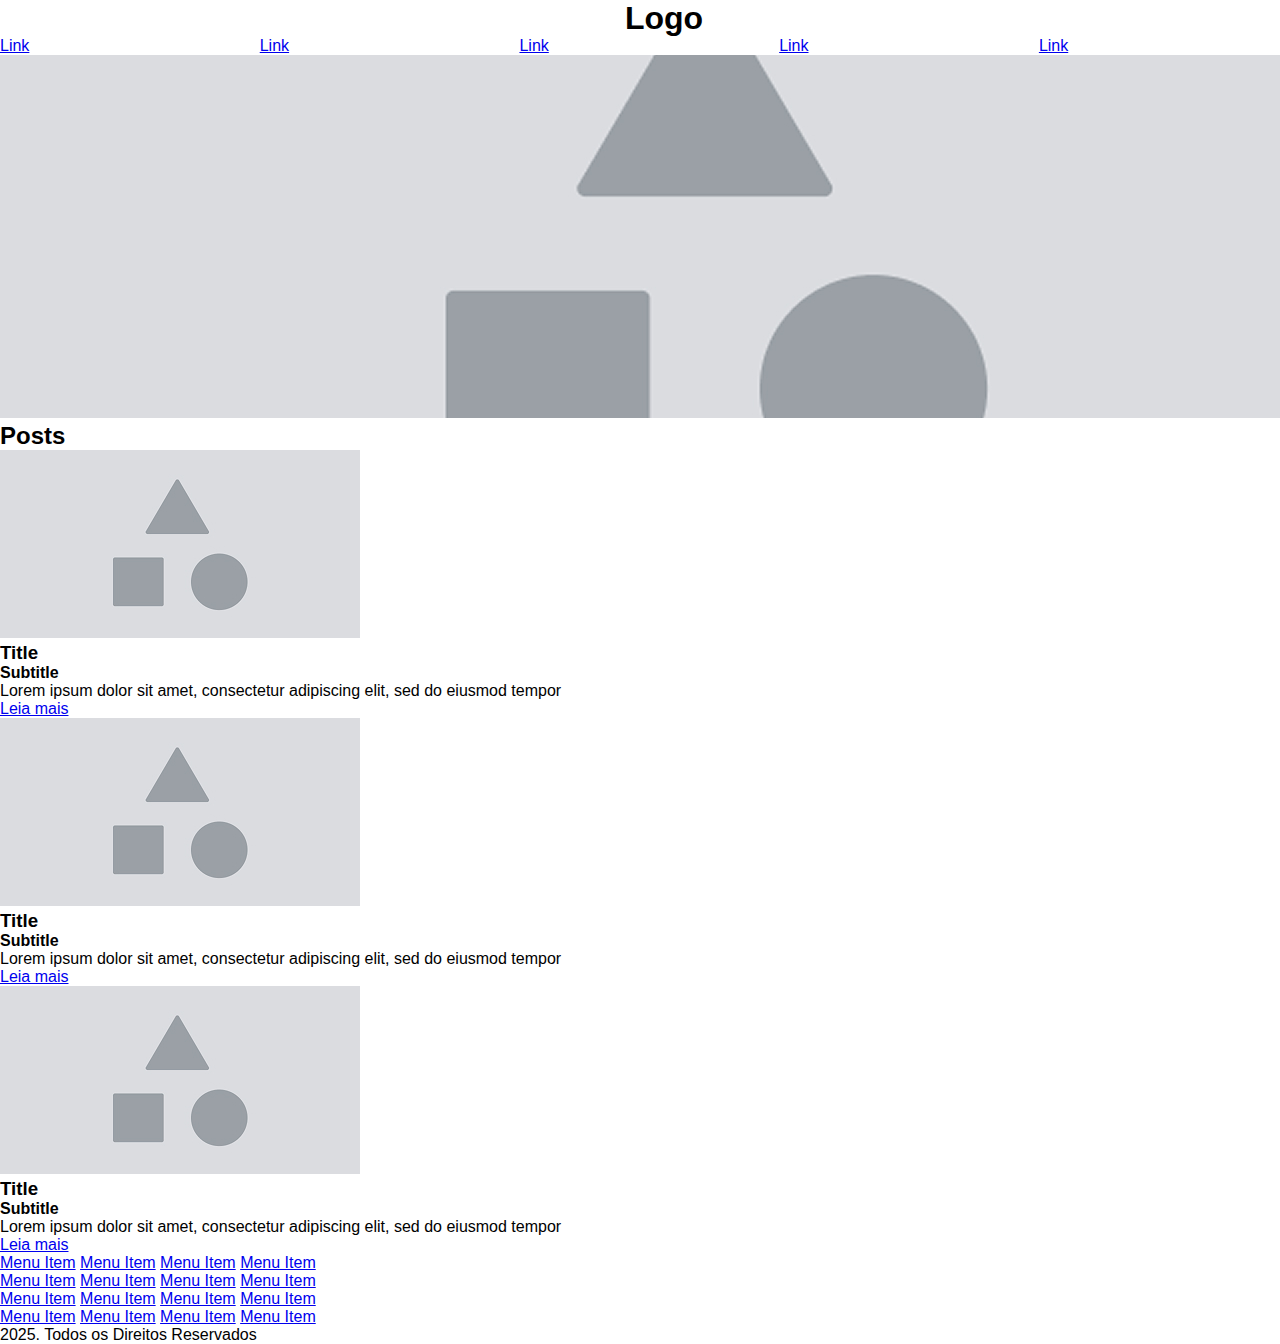
==== wireframe/index.html @ 78c3877f "criação do arquivo wireframe" ====
<!DOCTYPE html>
<html lang="pt-br">
<head>
    <meta charset="UTF-8">
    <meta name="viewport" content="width=device-width, initial-scale=1.0">
    <title>Wireframe</title>

    <!-- Link para os estilos -->
     <link href="css/styles.css" rel="stylesheet">
</head>
<body>
    <header>
        <div class="container">
            <h1>Logo</h1>
        </div>
    </header>
    <nav>
        <div class="container">
         <ul>
            <li> <a href="#">Link</a></li>
            <li> <a href="#">Link</a></li>
            <li> <a href="#">Link</a></li>
            <li> <a href="#">Link</a></li>
            <li> <a href="#">Link</a></li>
            <li> <a href="#">Link</a></li>
         </ul>
        </div>
    </nav>
    <main>
        <section id="banner">
            <img src="imagens/banner.jpg" alt="banner principal">
        </section>

        <section class="post">
            <h2>Posts</h2>
            <div class="container">
                <!-- inicio:card -->
                <div class="card">
                  <img src="imagens/image-post.jpg" alt="imagem do post"/>
                  <h3>Title</h3>
                  <h4>Subtitle</h4>
                  <p>Lorem ipsum dolor sit amet, consectetur adipiscing elit, sed do eiusmod tempor</p>
                  <a href="#">Leia mais</a>
                </div>
                <!-- fim:card -->


                <!-- inicio:card -->
                <div class="card">
                  <img src="imagens/image-post.jpg" alt="imagem do post"/>
                  <h3>Title</h3>
                  <h4>Subtitle</h4>
                  <p>Lorem ipsum dolor sit amet, consectetur adipiscing elit, sed do eiusmod tempor</p>
                  <a href="#">Leia mais</a>
                </div>
                <!-- fim:card -->


                <!-- inicio:card -->
                <div class="card">
                  <img src="imagens/image-post.jpg" alt="imagem do post"/>
                  <h3>Title</h3>
                  <h4>Subtitle</h4>
                  <p>Lorem ipsum dolor sit amet, consectetur adipiscing elit, sed do eiusmod tempor</p>
                  <a href="#">Leia mais</a>
                </div>
                <!-- fim:card -->
            </div>

        </section>
    </main>

    <footer>
        <div class="footer-top">
            <div class="container">
                <div class="link-group">
                    <a href="#">Menu Item</a>
                    <a href="#">Menu Item</a>
                    <a href="#">Menu Item</a>
                    <a href="#">Menu Item</a>
                </div>
                <div class="link-group">
                    <a href="#">Menu Item</a>
                    <a href="#">Menu Item</a>
                    <a href="#">Menu Item</a>
                    <a href="#">Menu Item</a>
                </div>
                <div class="link-group">
                    <a href="#">Menu Item</a>
                    <a href="#">Menu Item</a>
                    <a href="#">Menu Item</a>
                    <a href="#">Menu Item</a>
                </div>
                <div class="link-group">
                    <a href="#">Menu Item</a>
                    <a href="#">Menu Item</a>
                    <a href="#">Menu Item</a>
                    <a href="#">Menu Item</a>
                </div>
            </div>
        </div>
        <div class="footer-bottom">
            <p>2025. Todos os Direitos Reservados</p>
        </div>
    </footer>
    
</body>
</html>
---- wireframe/css/styles.css ----
*{
    margin: 0;
    padding: 0;
    font-family: Arial, Helvetica, sans-serif;
}

.container{
    width: 1328px;
    margin: auto;
}

/* header */
h1{
    text-align: center;
}

/* nav */
nav ul{
    list-style: none;
    display: flex;
    justify-content: space-between;
}
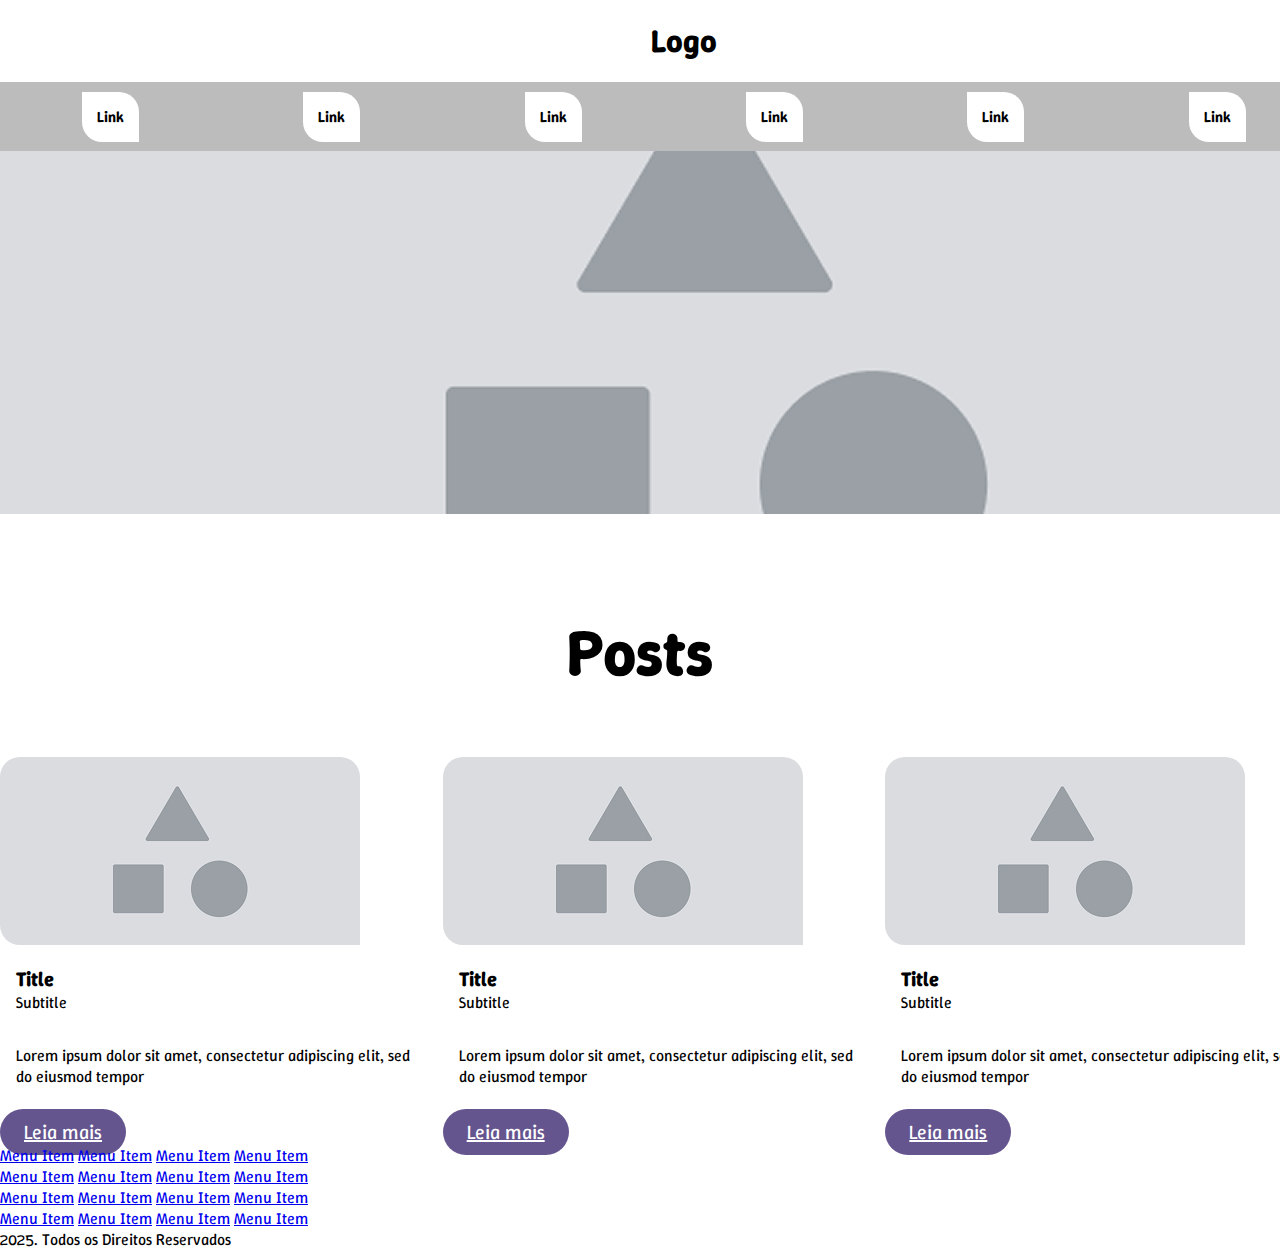
==== commit d374384e: "Formatação do Wireframe" ====
--- a/wireframe/index.html
+++ b/wireframe/index.html
@@ -1,13 +1,20 @@
 <!DOCTYPE html>
 <html lang="pt-br">
+
 <head>
     <meta charset="UTF-8">
     <meta name="viewport" content="width=device-width, initial-scale=1.0">
     <title>Wireframe</title>
 
     <!-- Link para os estilos -->
-     <link href="css/styles.css" rel="stylesheet">
+    <link href="css/styles.css" rel="stylesheet">
+
+    <link rel="preconnect" href="https://fonts.googleapis.com">
+    <link rel="preconnect" href="https://fonts.gstatic.com" crossorigin>
+    <link href="https://fonts.googleapis.com/css2?family=Winky+Sans:ital,wght@0,300..900;1,300..900&display=swap"
+        rel="stylesheet">
 </head>
+
 <body>
     <header>
         <div class="container">
@@ -16,14 +23,14 @@
     </header>
     <nav>
         <div class="container">
-         <ul>
-            <li> <a href="#">Link</a></li>
-            <li> <a href="#">Link</a></li>
-            <li> <a href="#">Link</a></li>
-            <li> <a href="#">Link</a></li>
-            <li> <a href="#">Link</a></li>
-            <li> <a href="#">Link</a></li>
-         </ul>
+            <ul>
+                <li> <a href="#">Link</a></li>
+                <li> <a href="#">Link</a></li>
+                <li> <a href="#">Link</a></li>
+                <li> <a href="#">Link</a></li>
+                <li> <a href="#">Link</a></li>
+                <li> <a href="#">Link</a></li>
+            </ul>
         </div>
     </nav>
     <main>
@@ -36,33 +43,33 @@
             <div class="container">
                 <!-- inicio:card -->
                 <div class="card">
-                  <img src="imagens/image-post.jpg" alt="imagem do post"/>
-                  <h3>Title</h3>
-                  <h4>Subtitle</h4>
-                  <p>Lorem ipsum dolor sit amet, consectetur adipiscing elit, sed do eiusmod tempor</p>
-                  <a href="#">Leia mais</a>
+                    <img src="imagens/image-post.jpg" alt="imagem do post" />
+                    <h3>Title</h3>
+                    <h4>Subtitle</h4>
+                    <p>Lorem ipsum dolor sit amet, consectetur adipiscing elit, sed do eiusmod tempor</p>
+                    <a href="#">Leia mais</a>
                 </div>
                 <!-- fim:card -->
 
 
                 <!-- inicio:card -->
                 <div class="card">
-                  <img src="imagens/image-post.jpg" alt="imagem do post"/>
-                  <h3>Title</h3>
-                  <h4>Subtitle</h4>
-                  <p>Lorem ipsum dolor sit amet, consectetur adipiscing elit, sed do eiusmod tempor</p>
-                  <a href="#">Leia mais</a>
+                    <img src="imagens/image-post.jpg" alt="imagem do post" />
+                    <h3>Title</h3>
+                    <h4>Subtitle</h4>
+                    <p>Lorem ipsum dolor sit amet, consectetur adipiscing elit, sed do eiusmod tempor</p>
+                    <a href="#">Leia mais</a>
                 </div>
                 <!-- fim:card -->
 
 
                 <!-- inicio:card -->
                 <div class="card">
-                  <img src="imagens/image-post.jpg" alt="imagem do post"/>
-                  <h3>Title</h3>
-                  <h4>Subtitle</h4>
-                  <p>Lorem ipsum dolor sit amet, consectetur adipiscing elit, sed do eiusmod tempor</p>
-                  <a href="#">Leia mais</a>
+                    <img src="imagens/image-post.jpg" alt="imagem do post" />
+                    <h3>Title</h3>
+                    <h4>Subtitle</h4>
+                    <p>Lorem ipsum dolor sit amet, consectetur adipiscing elit, sed do eiusmod tempor</p>
+                    <a href="#">Leia mais</a>
                 </div>
                 <!-- fim:card -->
             </div>
@@ -103,6 +110,7 @@
             <p>2025. Todos os Direitos Reservados</p>
         </div>
     </footer>
-    
+
 </body>
+
 </html>--- a/wireframe/css/styles.css
+++ b/wireframe/css/styles.css
@@ -1,7 +1,7 @@
 *{
     margin: 0;
     padding: 0;
-    font-family: Arial, Helvetica, sans-serif;
+    font-family: "Winky Sans", sans-serif;
 }
 
 .container{
@@ -10,13 +10,76 @@
 }
 
 /* header */
+header{
+    padding: 20px;
+
+}
 h1{
     text-align: center;
 }
 
 /* nav */
+
+nav{
+    background: #BCBCBC;
+    padding: 24px 0;
+}
 nav ul{
     list-style: none;
     display: flex;
+    justify-content: space-around;
+}
+nav ul li a{
+    color: #000;
+    font-weight: 600;
+    font-size: 15px;
+    text-decoration: none;
+    background: #fff;
+    padding: 15px;
+    transition: all ease-in-out 0.3s;
+    border-radius: 0 20px;
+}
+nav ul li a:hover{
+    background: #000;
+    color: #FFF;
+}
+
+/* banner */
+#banner-img{
+    width: 100%;
+}
+
+/* posts */
+.post h2{
+    text-align: center;
+    margin: 91px 0 62px;
+    font-size: 64px;
+    
+}
+
+.post .container{
+    display: flex;
     justify-content: space-between;
-}+}
+.post img{
+    border-radius: 20px 20px 0;
+}
+.post h3{
+    font-size: 20px;
+    margin: 16px 16px 0;
+}
+.post h4{
+    margin-left: 16px;
+    font-weight: normal;
+}
+.post p{
+    margin: 32px 16px;
+}
+
+.post a{
+    color: #fff;
+    background: #65558F;
+    padding: 10px 24px;
+    border-radius: 100px;
+    font-size: 20px;
+}
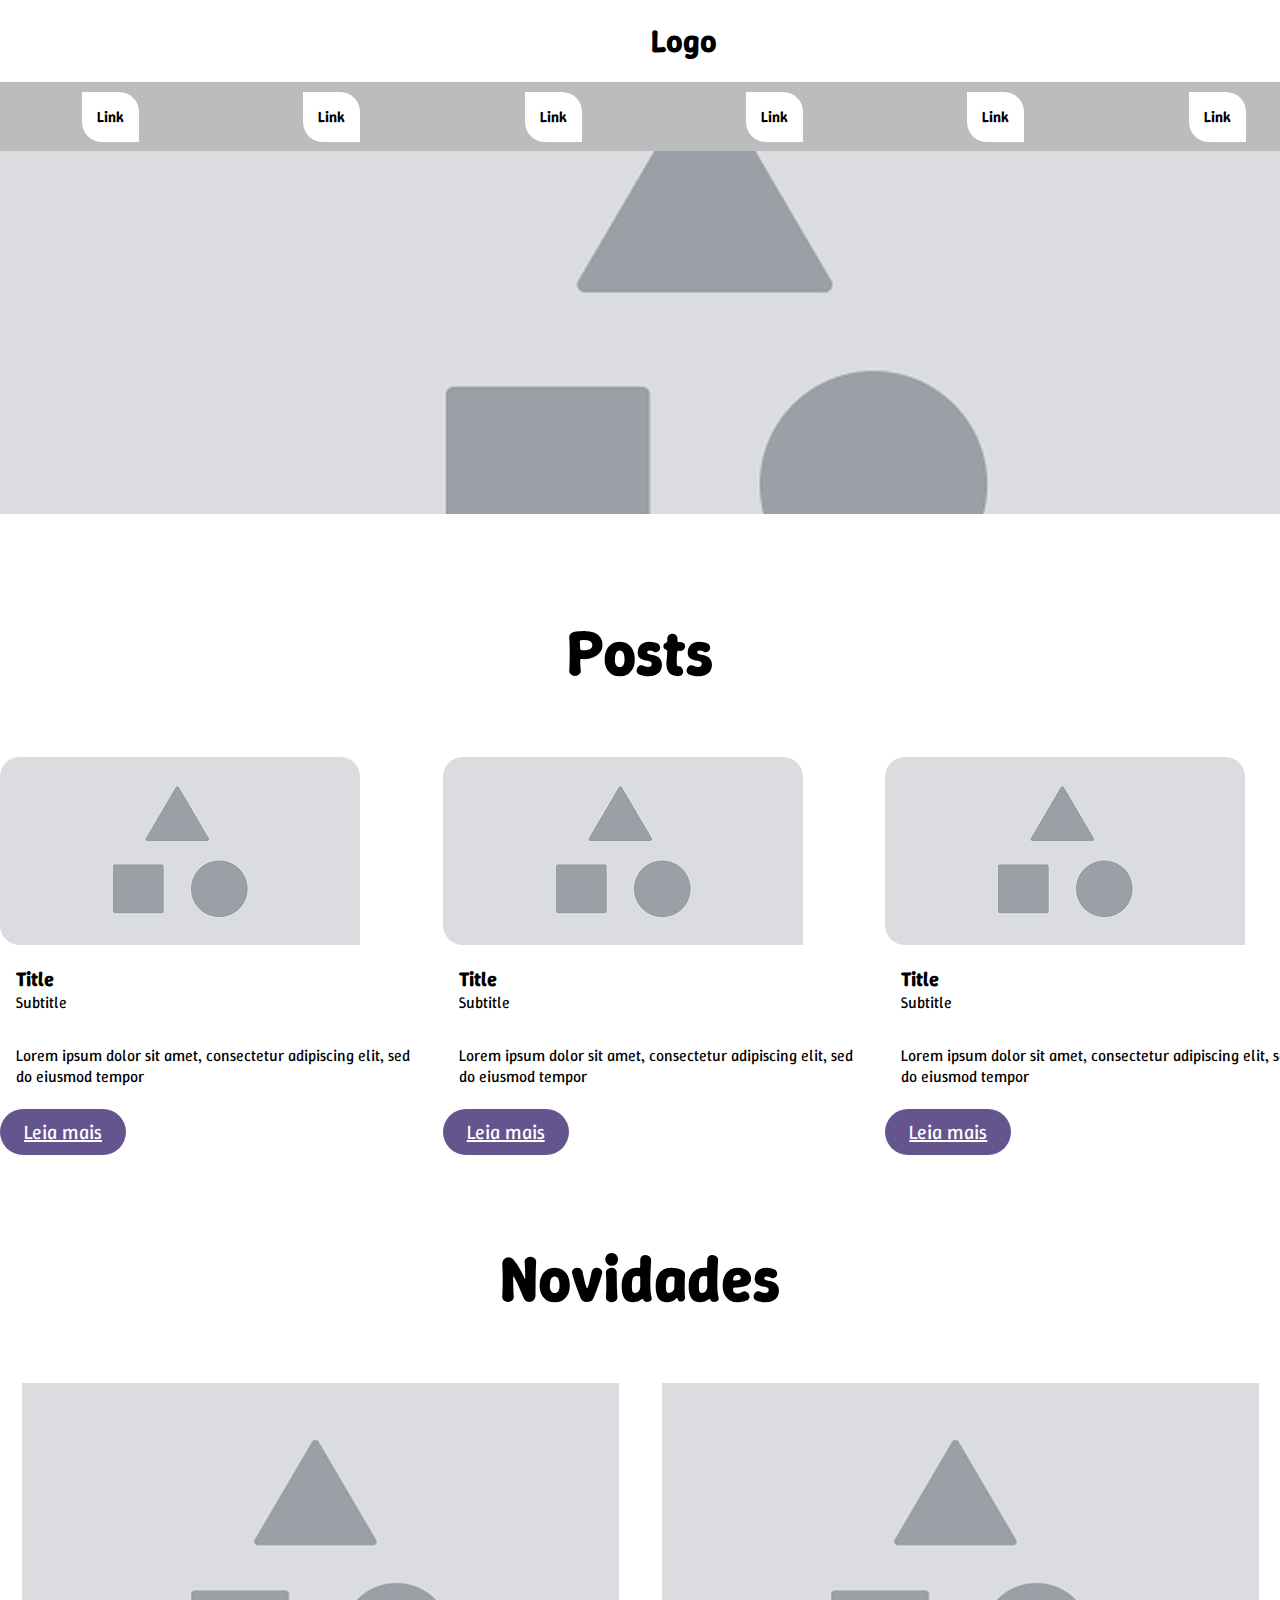
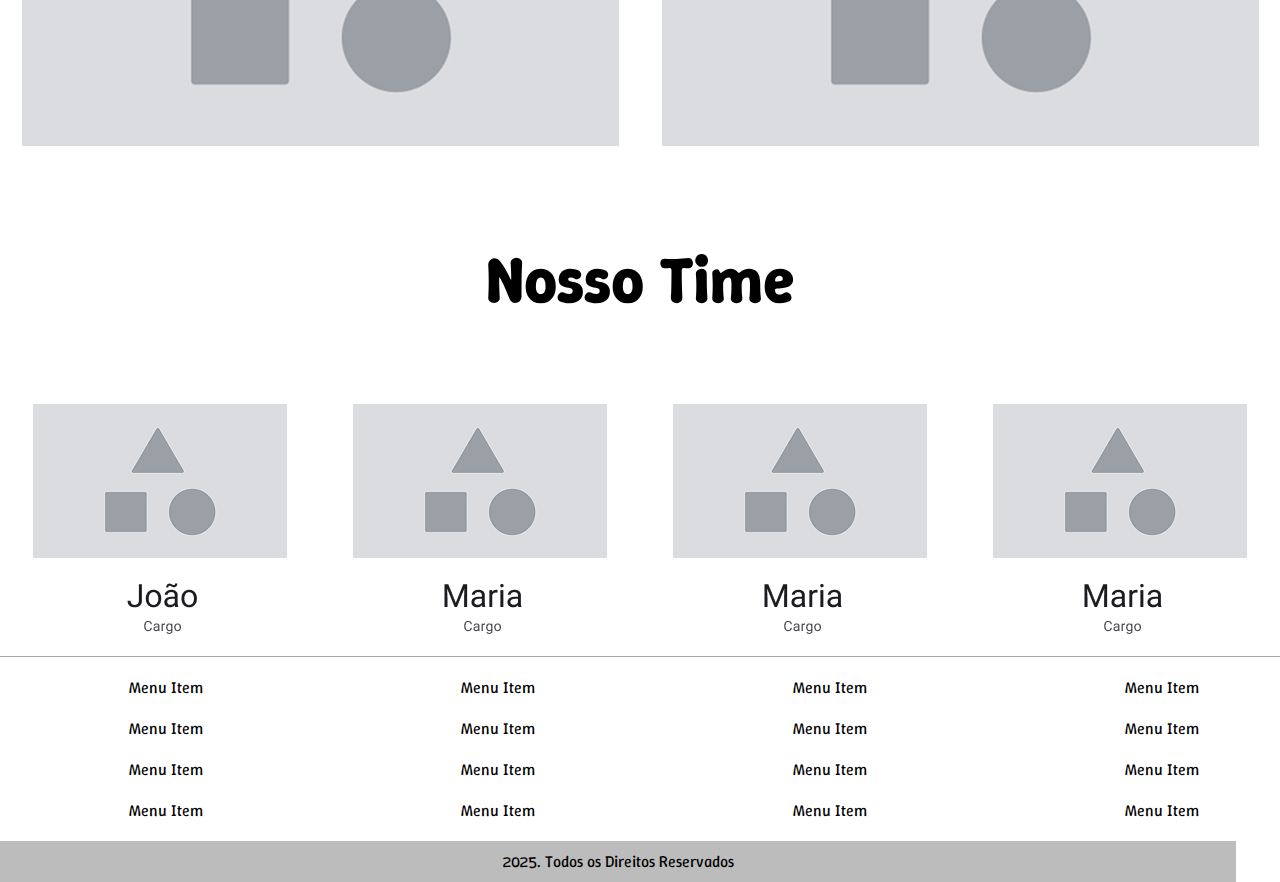
==== commit c171bd38: "Finalização do Wireframe" ====
--- a/wireframe/index.html
+++ b/wireframe/index.html
@@ -75,6 +75,26 @@
             </div>
 
         </section>
+
+        <section class="novi">
+            <h5>Novidades</h5>
+            <div class="footer-nov">
+                <img src="imagens/Media.png" alt="imagem das Novidades">
+                <img src="imagens/Media.png" alt="imagem das Novidades">
+            </div>
+        </section>
+
+        <section class="Time">
+            <h6>Nosso Time</h6>
+            <div class="footer-time">
+                 <img src="imagens/joao.jpg" alt="Nosso time">
+                 <img src="imagens/maria.jpg" alt="Nosso time">
+                 <img src="imagens/maria.jpg" alt="Nosso time">
+                 <img src="imagens/maria.jpg" alt="Nosso time">
+
+            </div>
+     </section>
+
     </main>
 
     <footer>
--- a/wireframe/css/styles.css
+++ b/wireframe/css/styles.css
@@ -83,3 +83,64 @@
     border-radius: 100px;
     font-size: 20px;
 }
+
+.posts a:hover{
+    background: #312452;
+}
+
+.posts .footer-card{
+    display: flex;
+    justify-content: flex-end;
+
+}
+
+.footer-top .container{
+    display: flex;
+    justify-content: space-around;
+    border-top: 1px solid #aaa;
+}
+
+.footer-top .container a{
+    display: block;
+    color: #000;
+    text-decoration: none;
+    margin: 20px;
+}
+
+.footer-bottom{
+    background-color: #BCBCBC;
+    width: 95%;
+    padding: 10px;
+}
+
+.footer-bottom p{
+    display: flex;
+    justify-content: center;
+}
+
+.novi h5{
+    text-align: center;
+    margin: 91px 0 62px;
+    font-size: 64px;
+}
+ 
+.footer-nov{
+    display: flex;
+    justify-content: space-around;
+}
+
+.Time h6{
+    text-align: center;
+    margin: 91px 0 62px;
+    font-size: 64px;
+}
+
+.footer-time{
+    display: flex;
+    justify-content: space-around;
+}
+
+.footer-time img{
+    margin: 20px;
+}
+
